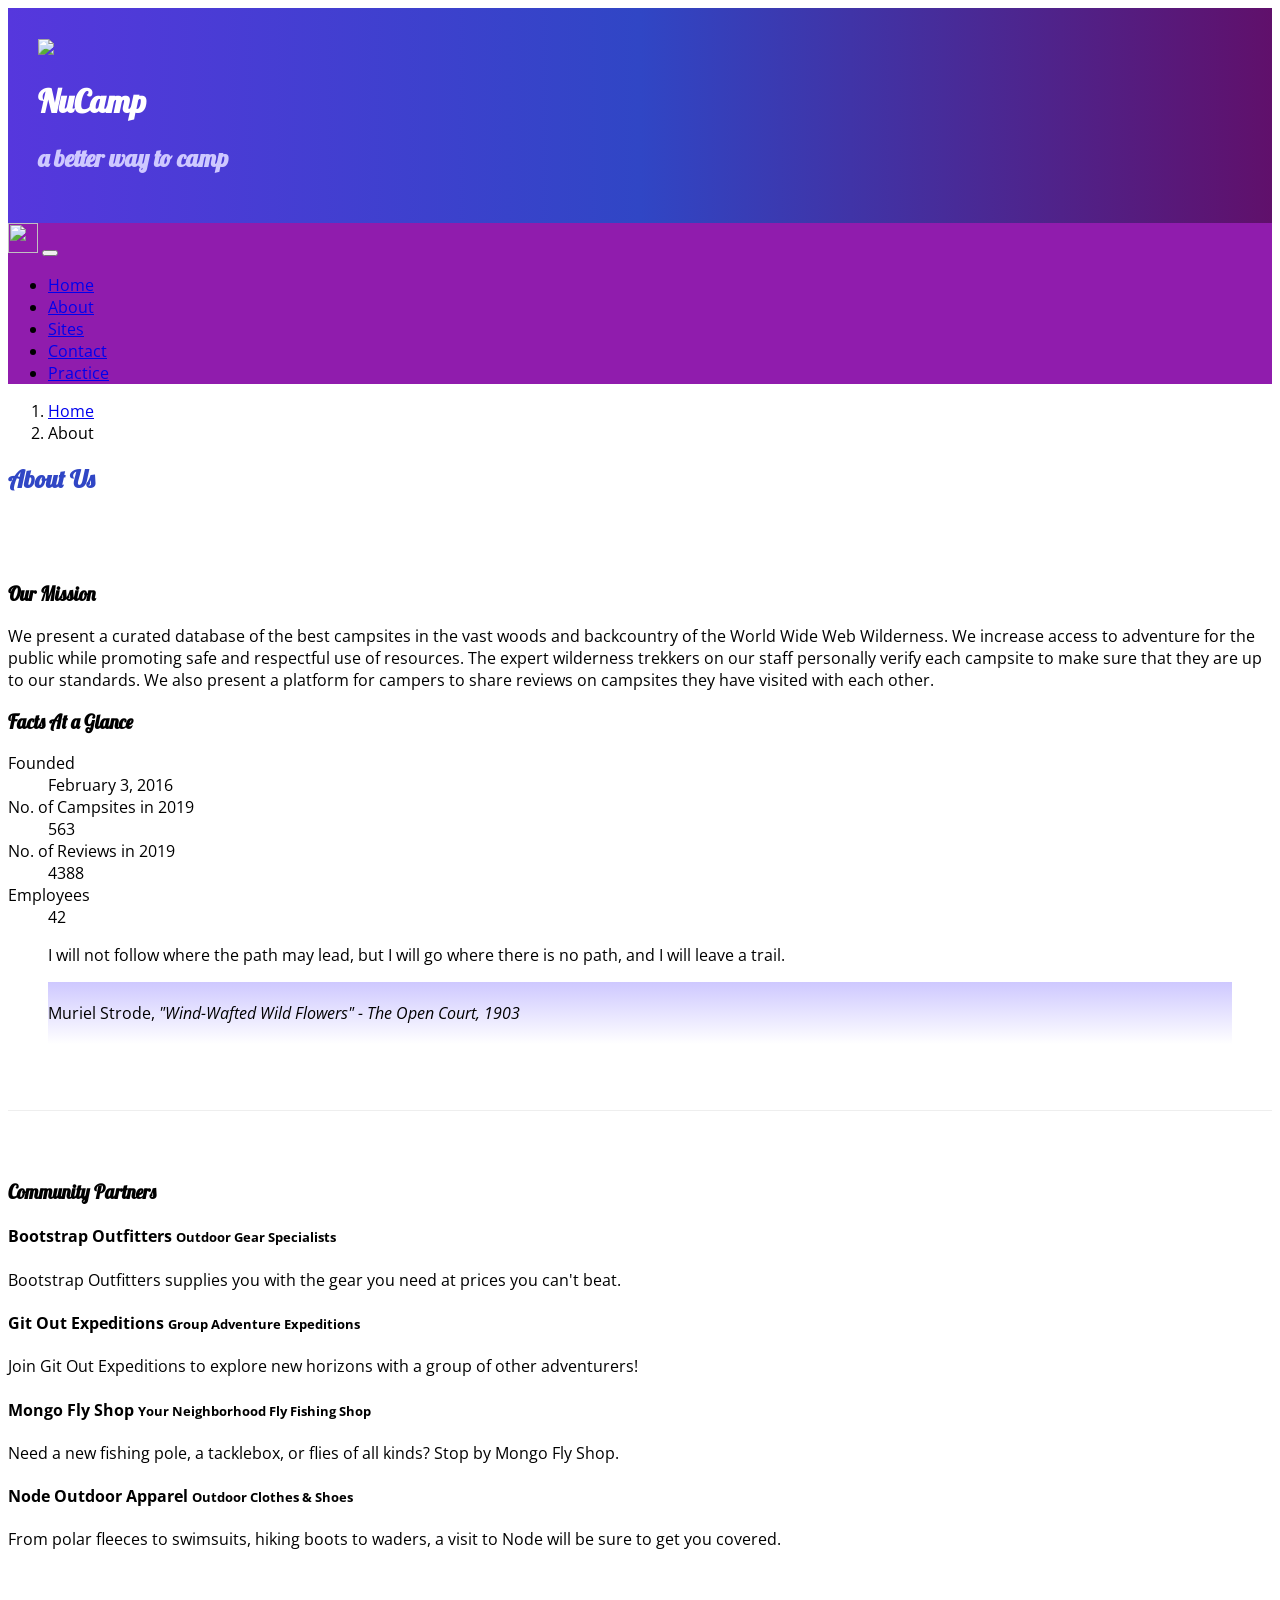
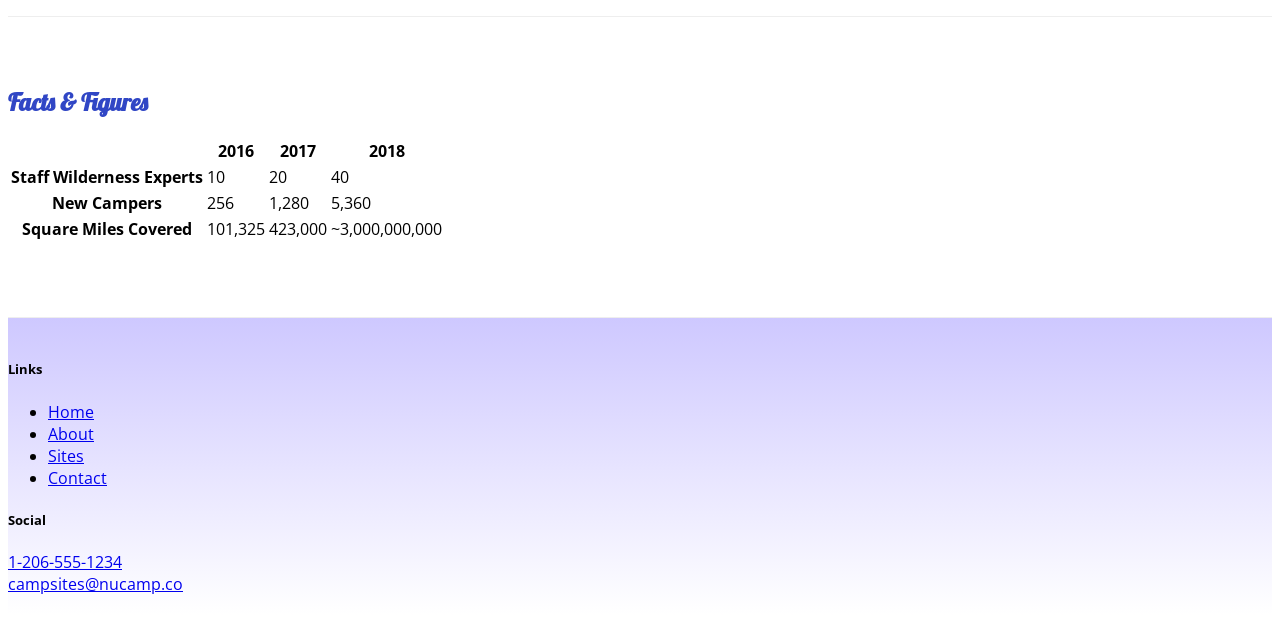
==== aboutus.html @ ffc7f313 "next!" ====
<!DOCTYPE html>
<html lang="en">

<head>
    <!-- Required meta tags always come first -->
    <meta charset="utf-8" />
    <meta name="viewport" content="width=device-width, initial-scale=1" />

    <!-- build:css css/main.css -->
    <link rel="stylesheet" href="node_modules/bootstrap/dist/css/bootstrap.min.css" />
    <link rel="stylesheet" href="node_modules/font-awesome/css/font-awesome.min.css" />
    <link rel="stylesheet" href="node_modules/bootstrap-social/bootstrap-social.css" />
    <link rel="stylesheet" href="css/styles.css" />
    <!-- endbuild -->
    <link rel="stylesheet" href="https://fonts.googleapis.com/css?family=Lobster|Open+Sans" />

    <title>NuCamp: A Better Way To Camp</title>
</head>

<body>

    <header class="jumbotron jumbotron-fluid">
        <!-- Task One container row and col adds --> 
        <div class="container">
            <div class="row">
                <div class="col-4 col-sm-3 col-md-2 align-self-center">
                    <a href="index.html"> <img src="img/logo.png" class="img-fluid" /></a>
                 </div>
                <div class="col">
                    <h1>NuCamp</h1>
                    <h2>a better way to camp</h2>
                </div>
            </div> 
        </div>
    </header>

    <nav class="navbar navbar-expand-sm navbar-dark sticky-top">
        <div class="container">
            <a class="navbar-brand" href="index.html"><img src="img/logo.png" height="30" width="30" /></a>
            <button class="navbar-toggler" type="button" data-toggle="collapse" data-target="#nucampNavbar">
                <span class="navbar-toggler-icon"></span>
            </button>
            <div class="collapse navbar-collapse" id="nucampNavbar">
                <ul class="navbar-nav">
                    
                    </span>
                    <li class="nav-item "><a class='nav-link' href="index.html"> <i class="fa fa-home fa-lg"></i> Home</a></li>
                    <li class="nav-item active"><a class='nav-link' href="#"><i class="fa fa-info fa-lg"></i> About</a></li>
                    <li class="nav-item"><a class='nav-link' href="#"> <i class="fa fa-list fa-lg"></i> Sites</a></li>
                    <li class="nav-item"><a class='nav-link' href="contactus.html"> <i class="fa fa-address-card fa-lg"></i> Contact</a></li>
                    <li class="nav-item"><a class='nav-link' href="practice.html"> <i class="fa fa-user-circle-o fa-lg"></i> Practice</a></li>
                </ul>
            </div>
        </div>
    </nav>

       
                        
            

        
        <div class='container'>
            <div class='row'>
                <div class='col'>
                    <ol class="breadcrumb">
                        <li class="breadcrumb-item"><a href="index.html">Home</a></li>
                        <li class="breadcrumb-item active">About</li>
                    </ol>
                <h2>About Us</h2>
                </div>
            </div>
    

    <!-- Task One container row and col adds --> 
    <div class="row row-content">
        <div class="col-sm-6">
            <h3>Our Mission</h3>
            <p>We present a curated database of the best campsites in the vast woods and backcountry of the World Wide Web Wilderness. We increase access to adventure for the public while promoting safe and respectful use of resources. The expert wilderness trekkers on our staff personally verify each campsite to make sure that they are up to our standards. We also present a platform for campers to share reviews on campsites they have visited with  each other.</p>
        </div>
        <div class="col-sm-6">
            <div class="card">
                <h3 class="card-header bg-primary text-white">Facts At a Glance</h3>
                <div class="card-body">
                    <dl class="row">
                        <dt class="col-6">Founded</dt>
                        <dd class="col-6">February 3, 2016</dd>
                        <dt class="col-6">No. of Campsites in 2019</dt>
                        <dd class="col-6">563</dd>
                        <dt class="col-6">No. of Reviews in 2019</dt>
                        <dd class="col-6">4388</dd>
                        <dt class="col-6">Employees</dt>
                        <dd class="col-6">42</dd>
                    </dl>
                </div>
            </div>
        </div>
        <div class="col">
            <div class="card bg-light mt-3">
                <blockquote class="blockquote card-body">
                    <p class="mb-0">I will not follow where the path may lead, but I will go where there is no path, and I will leave a trail.</p>
                    <footer class="blockquote-footer">Muriel Strode,
                        <cite title="Source Title">"Wind-Wafted Wild Flowers" -
                            The Open Court, 1903
                        </cite>
                    </footer>
                </blockquote>
            </div>
        </div>   
    </div>

        <!-- Task One container row and col adds --> 
        <div class="container">
            <div class="row row-content">
                <div class="col">
                    <h3>Community Partners</h3>
                    <!-- Exercise Nav Tabs/Accordion JavaScript Starts Here-->
                        <div id="accordion">
                            <div class="card">
                                <div role="tab" class="card-header">
                                     <h4> <a data-toggle='collapse' data-target='#bootstrap'>Bootstrap Outfitters <small>Outdoor Gear Specialists</small></a></h4>
                                <div class="collapse show" id='bootstrap' data-parent='#accordion'>
                                    <div class="card-body">
                                         <p class='d-none d-sm-block'>Bootstrap Outfitters supplies you with the gear you need at prices you can't beat.</p>
                                    </div>
                                </div>
                            </div>
                            </div>
                            <div class="card">
                                <div role="tab" class="card-header">
                                    <h4> <a class='collapsed' data-toggle='collapse' data-target='#git'> Git Out Expeditions <small>Group Adventure Expeditions</small></a></h4>
                                    <div class="collapse" id="git" data-parent="#accordion">
                                        <div class="card-body">
                                            <p class='d-none d-sm-block'>Join Git Out Expeditions to explore new horizons with a group of other adventurers!</p>
                                        </div>
                                    </div>
                                </div>
                            </div>
                            <div class="card">
                                <div role="tab" class="card-header">
                                    <h4><a class='collapsed' data-toggle='collapse' data-target='#mongo'> Mongo Fly Shop <small>Your Neighborhood Fly Fishing Shop</small></a></h4>
                                    <div class="collapse" id="mongo" data-parent='#accordion'>
                                        <div class="card-body">
                                            <p class='d-none d-sm-block'>Need a new fishing pole, a tacklebox, or flies of all kinds? Stop by Mongo Fly Shop.</p>
                                        </div>
                                    </div>
                                </div>
                            </div>
                            <div class="card">
                                <div role="tab" class="card-header">
                                    <h4> <a class='collapsed' data-toggle="collapse" data-target='#node'>Node Outdoor Apparel <small>Outdoor Clothes & Shoes</small></a></h4>
                                    <div class="collapse" id="node" data-parent="#accordion">
                                        <div class="card-body">
                                            <p class='d-none d-sm-block'>From polar fleeces to swimsuits, hiking boots to waders, a visit to Node will be sure to get you covered.</p>
                                        </div>
                                    </div>
                                </div>
                        </div>
                    </div>
                </div>
            </div>
                <div class="row row-content">
                     <div class="col-sm-9">
            	        <h2>Facts & Figures</h2>
                        <div class="table-responsive">
                                <table class="table table-striped">
                                    <thead>
                                    <tr class="bg-primary text-light">
                                        <th></th>
                                        <th>2016</th>
                                        <th>2017</th>
                                        <th>2018</th>
                                    </tr>
                                </thead>
                                <tbody class="table-primary">
                                    <tr>
                                        <th>Staff Wilderness Experts</th>
                                        <td>10</td>
                                        <td>20</td>
                                        <td>40</td>
                                    </tr>
                                    <tr>
                                        <th>New Campers</th>
                                        <td>256</td>
                                        <td>1,280</td>
                                        <td>5,360</td>
                                    </tr>
                                    <tr>
                                        <th>Square Miles Covered</th>
                                        <td>101,325</td>
                                        <td>423,000</td>
                                        <td>~3,000,000,000</td>
                                    </tr>
                                </tbody>
                            </table>
                        </div>                
                    </div>
                </div> 
        </div>
    </div>
       
    
    <footer class="site-footer">
        <div class="container">
            <div class="row">
                <div class="col-4 offset-1 col-sm-2">
                    <h5>Links</h5>
                    <ul class="list-unstyled">
                        <li><a href="index.html">Home</a></li>
                        <li><a href="#">About</a></li>
                        <li><a href="#">Sites</a></li>
                        <li><a href="contactus.html">Contact</a></li>
                    </ul>
                </div>
                <div class="col-6 col-sm-5 text-center">
                    <h5>Social</h5>
                    <a class="btn btn-social-icon btn-instagram" href="http://instagram.com/"><i class="fa fa-instagram"></i></a>
                    <a class="btn btn-social-icon btn-facebook" href="http://facebook.com/"><i class="fa fa-facebook"></i></a>
                    <a class="btn btn-social-icon btn-twitter" href="http://twitter.com/"><i class="fa fa-twitter"></i></a>
                    <a class="btn btn-social-icon btn-google" href="http://youtube.com/"><i class="fa fa-youtube"></i></a>
                </div>
                <div class="col-sm-4 text-center">
                    <a role="button" class="btn btn-link" href="tel:+12065551234"><i class="fa fa-phone"></i> 1-206-555-1234</a><br />
                    <a role="button" class="btn btn-link" href="mailto:campsites@nucamp.co"><i class="fa fa-envelope-o"></i> campsites@nucamp.co</a>
                </div>
           </div>
        </div>
    </footer>
    
<!-- build:js js/main.js -->
<script src="node_modules/jquery/dist/jquery.slim.min.js"></script>
<script src="node_modules/popper.js/dist/umd/popper.min.js"></script>
<script src="node_modules/bootstrap/dist/js/bootstrap.min.js"></script>
<script src="js/scripts.js"></script>
<!-- endbuild -->
</body>

</html>
---- css/styles.css ----
body {
    font-family: "Open Sans", sans-serif;
}

h1, h2, h3 {
    font-family: "Lobster", cursive;
}

h2 {
    color: #3046C5;
}

header h2 {
    color: #CEC8FF;
}

footer {
    background-image: linear-gradient(#CEC8FF, white);
    padding: 20px 0;
}

.jumbotron {
    padding: 30px;
    background-image: linear-gradient(to right, #5637DD, #3046C5, #60106B);
    color: white;
    margin: 0;
}

.row-content {
    padding: 50px 0;
    border-bottom: 1px ridge;
    min-height: 200px;
}

.navbar {
    background-color: #901CAD;
}
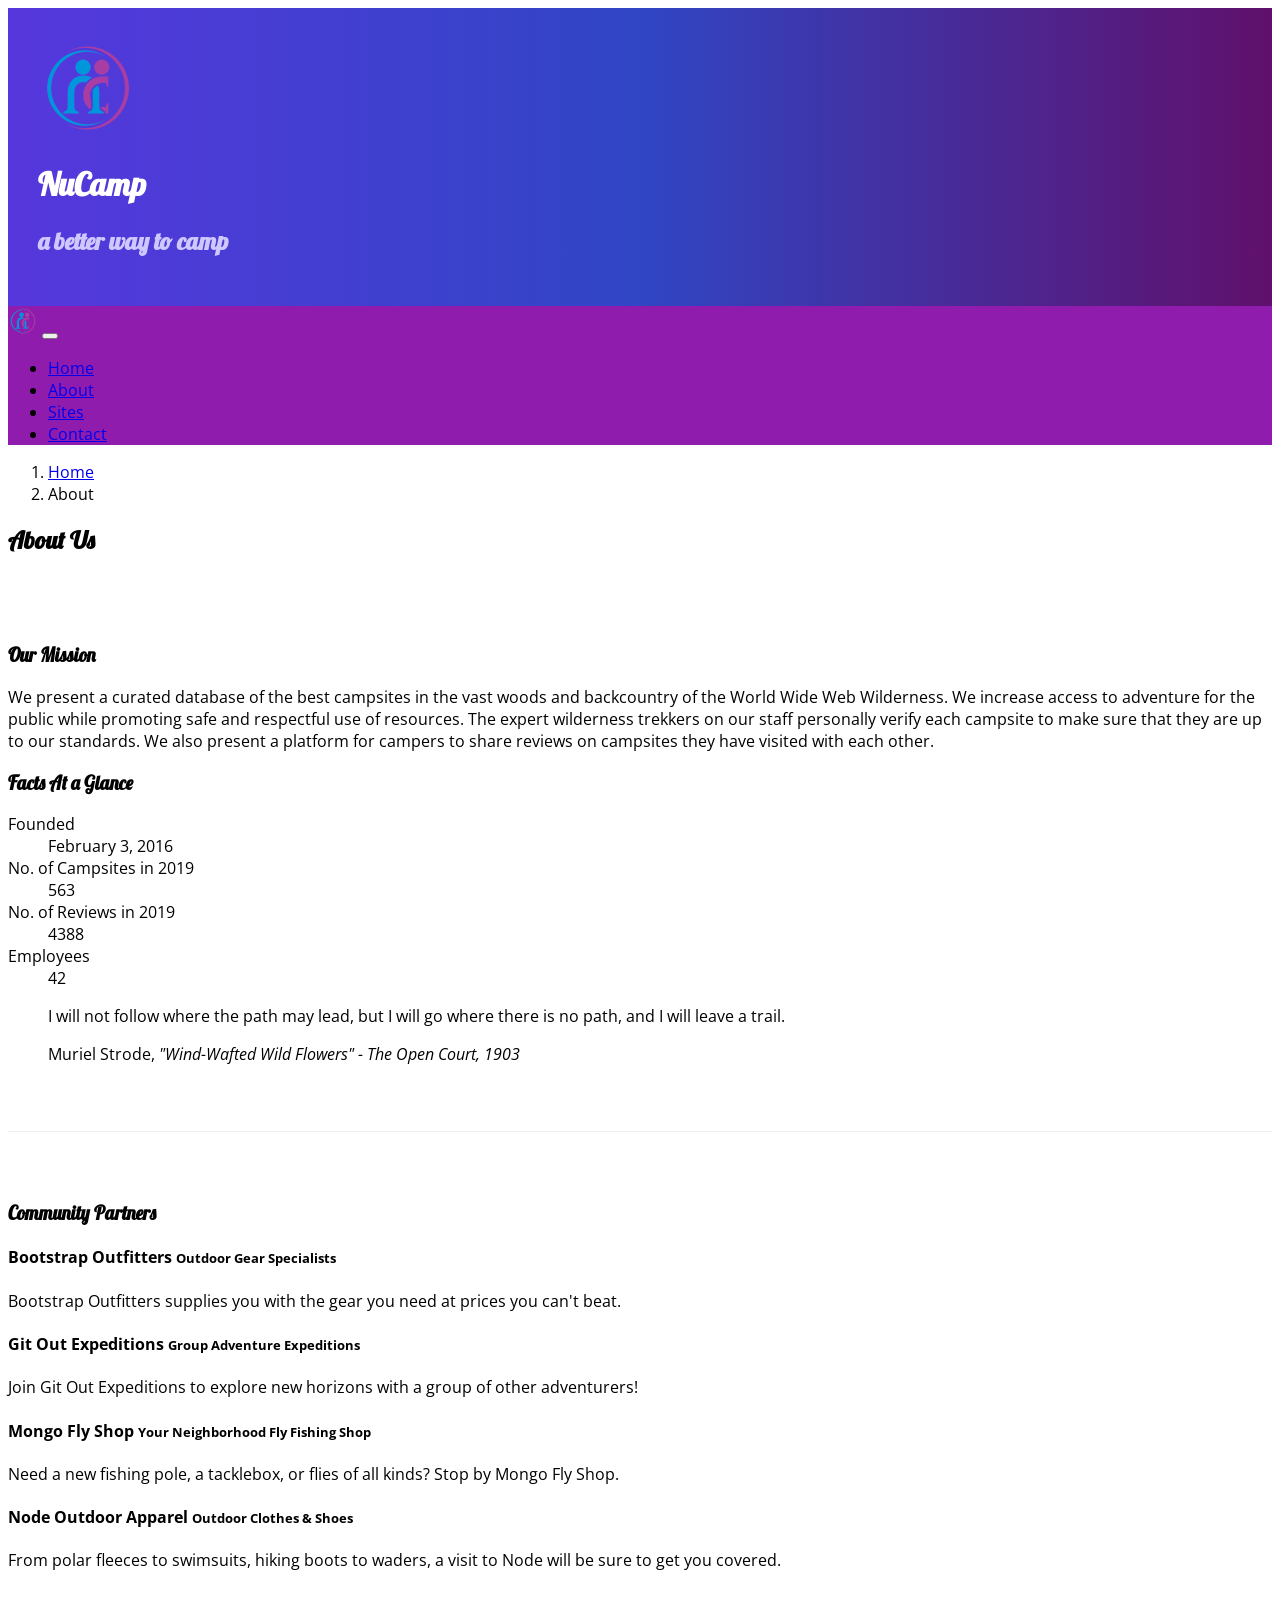
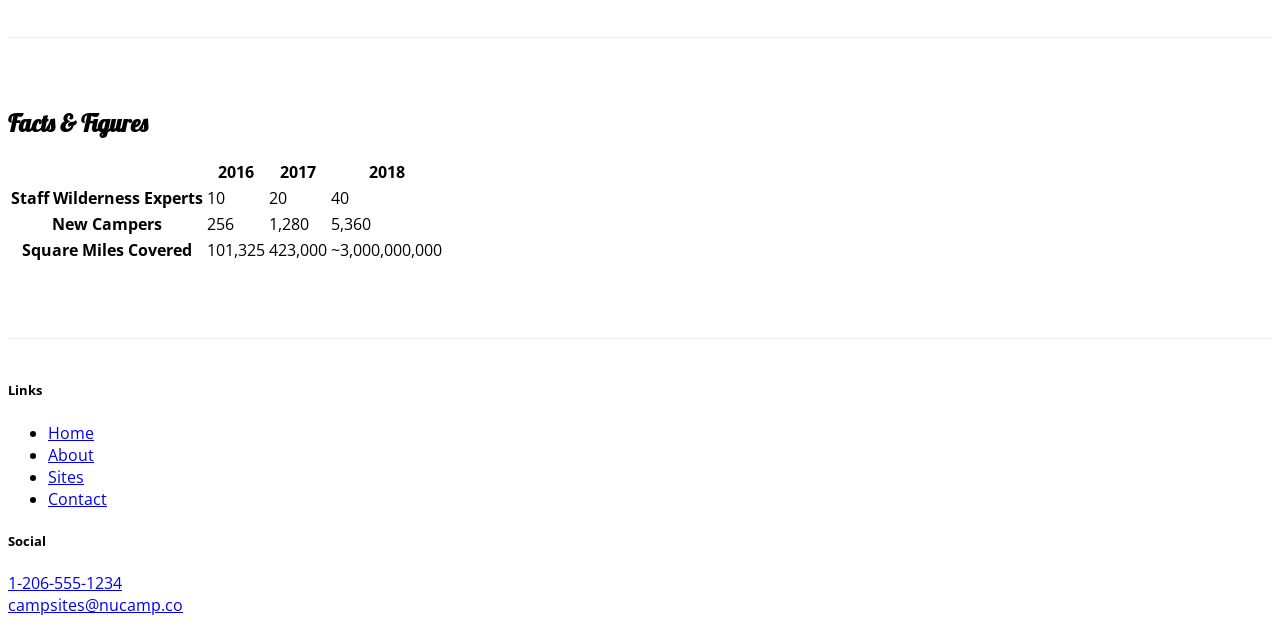
==== commit 79b29323: "And Done" ====
--- a/aboutus.html
+++ b/aboutus.html
@@ -48,7 +48,6 @@
                     <li class="nav-item active"><a class='nav-link' href="#"><i class="fa fa-info fa-lg"></i> About</a></li>
                     <li class="nav-item"><a class='nav-link' href="#"> <i class="fa fa-list fa-lg"></i> Sites</a></li>
                     <li class="nav-item"><a class='nav-link' href="contactus.html"> <i class="fa fa-address-card fa-lg"></i> Contact</a></li>
-                    <li class="nav-item"><a class='nav-link' href="practice.html"> <i class="fa fa-user-circle-o fa-lg"></i> Practice</a></li>
                 </ul>
             </div>
         </div>
--- a/css/styles.css
+++ b/css/styles.css
@@ -1,37 +1,56 @@
 body {
-    font-family: "Open Sans", sans-serif;
-}
-
-h1, h2, h3 {
-    font-family: "Lobster", cursive;
-}
-
-h2 {
-    color: #3046C5;
-}
-
-header h2 {
-    color: #CEC8FF;
-}
-
-footer {
-    background-image: linear-gradient(#CEC8FF, white);
-    padding: 20px 0;
-}
-
-.jumbotron {
+    font-family: "Open Sans", sans-serif; }
+  
+  h1, h2, h3 {
+    font-family: "Lobster", cursive; }
+  
+  h2 h2 {
+    color: #CEC8FF; }
+  
+  header h2 {
+    color: #CEC8FF; }
+  
+  .site-footer {
+    background-image: linear-gradient #CEC8FF, white;
+    padding: 20px 0; }
+  
+  .jumbotron {
     padding: 30px;
-    background-image: linear-gradient(to right, #5637DD, #3046C5, #60106B);
-    color: white;
-    margin: 0;
-}
-
-.row-content {
+    background-image: linear-gradient(to right, #5637dd, #3046C5, #60106b);
+    color: white; }
+  
+  .row-content {
     padding: 50px 0;
     border-bottom: 1px ridge;
-    min-height: 200px;
-}
-
-.navbar {
+    min-height: 200px; }
+  
+  .navbar {
+    background-color: #901CAD; }
+  
+  .jumbotron {
+    margin: 0; }
+  
+  .tab-content {
+    border: 1px solid #DDD;
+    border-top: none;
+    padding: 10px; }
+  
+  .carousel-caption {
+    background-color: rgba(0, 0, 0, 0.5); }
+  
+  .carousel {
+    border: solid #5637dd; }
+  
+  #carouselButton {
+    position: absolute;
+    right: 0;
+    bottom: 0;
+    z-index: 100; }
+  
+  #reserveModal .modal-header {
+    background-color: #17A2B8;
+    color: white; }
+  
+  #loginModal .modal-header {
     background-color: #901CAD;
-}+    color: white; }
